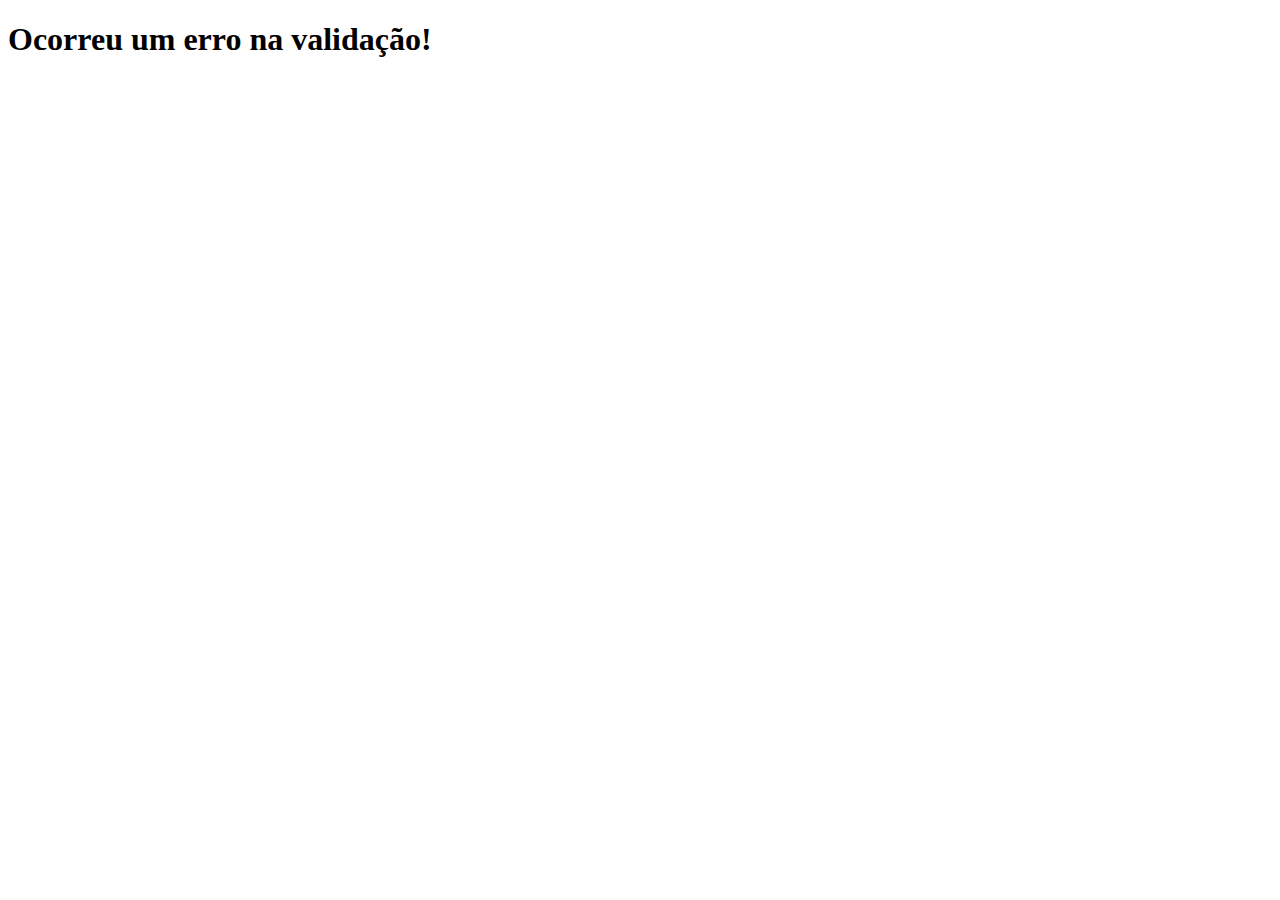
==== erro.html @ 80a1d97e "Link para Validação" ====
<!DOCTYPE html>
<html lang="pt-br">
<head>
    <meta charset="UTF-8">
    <meta http-equiv="X-UA-Compatible" content="IE=edge">
    <meta name="viewport" content="width=device-width, initial-scale=1.0">
    <title>ERRO</title>
</head>
<body>
    <h1>Ocorreu um erro na validação!</h1>
</body>
</html>
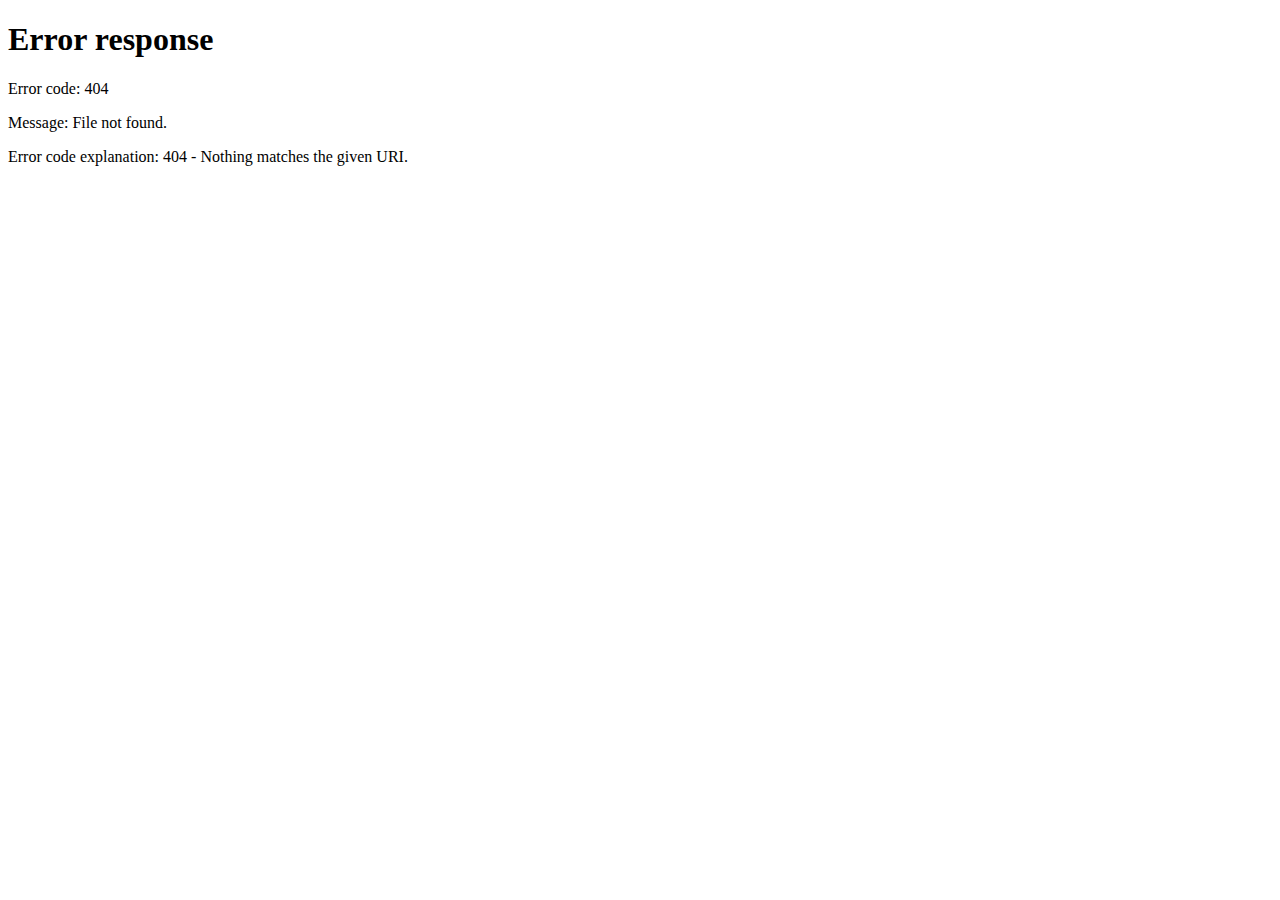
==== commit b416c79b: "to louco" ====
--- a/erro.html
+++ b/erro.html
@@ -4,6 +4,7 @@
     <meta charset="UTF-8">
     <meta http-equiv="X-UA-Compatible" content="IE=edge">
     <meta name="viewport" content="width=device-width, initial-scale=1.0">
+    <script src="./js/login.js" defer></script>
     <title>ERRO</title>
 </head>
 <body>
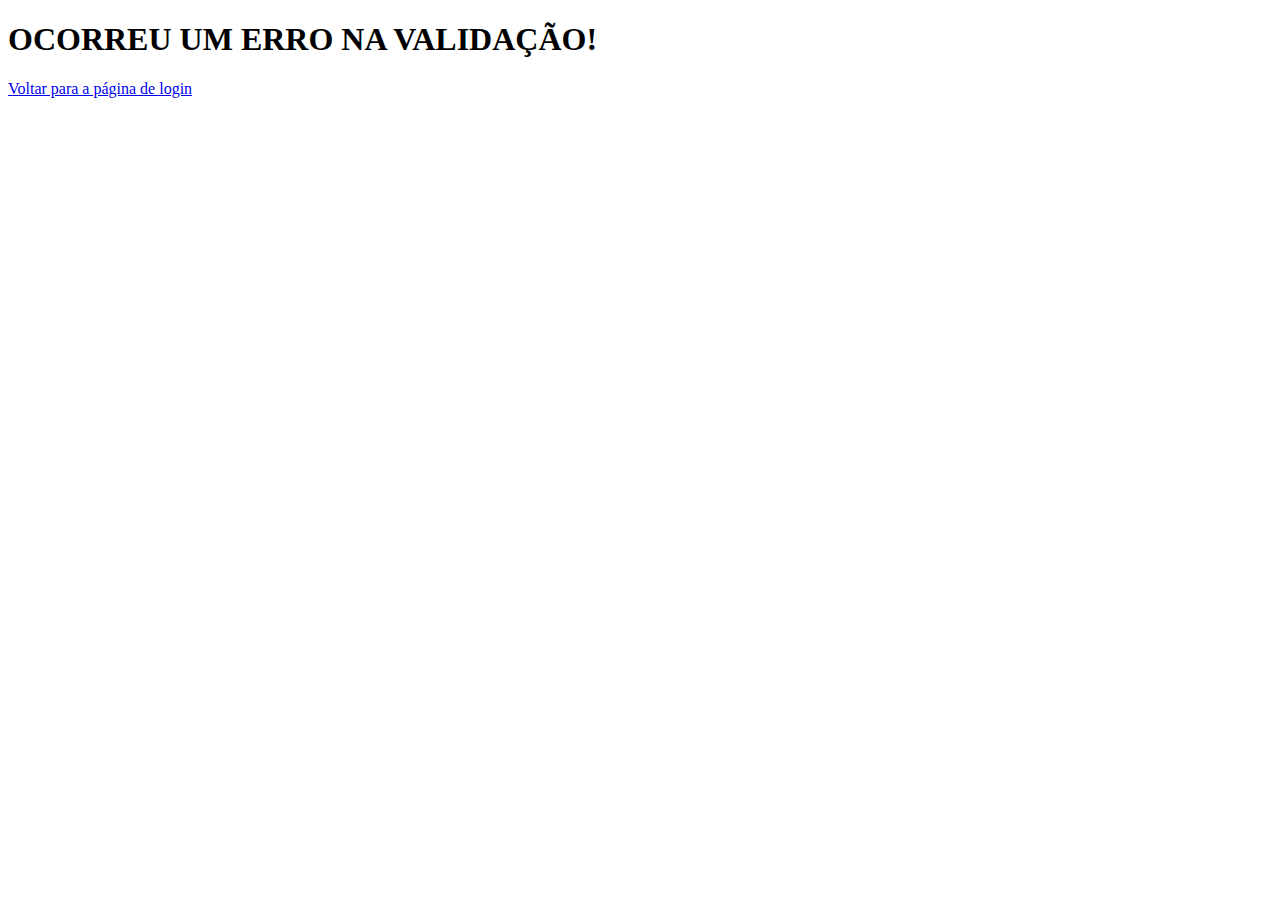
==== commit d818363b: "aaa" ====
--- a/erro.html
+++ b/erro.html
@@ -4,10 +4,12 @@
     <meta charset="UTF-8">
     <meta http-equiv="X-UA-Compatible" content="IE=edge">
     <meta name="viewport" content="width=device-width, initial-scale=1.0">
-    <script src="./js/login.js" defer></script>
     <title>ERRO</title>
 </head>
 <body>
-    <h1>Ocorreu um erro na validação!</h1>
+    <h1>OCORREU UM ERRO NA VALIDAÇÃO!</h1>
+    <div>
+        <a href="./login.html">Voltar para a página de login</a>
+    </div>
 </body>
 </html>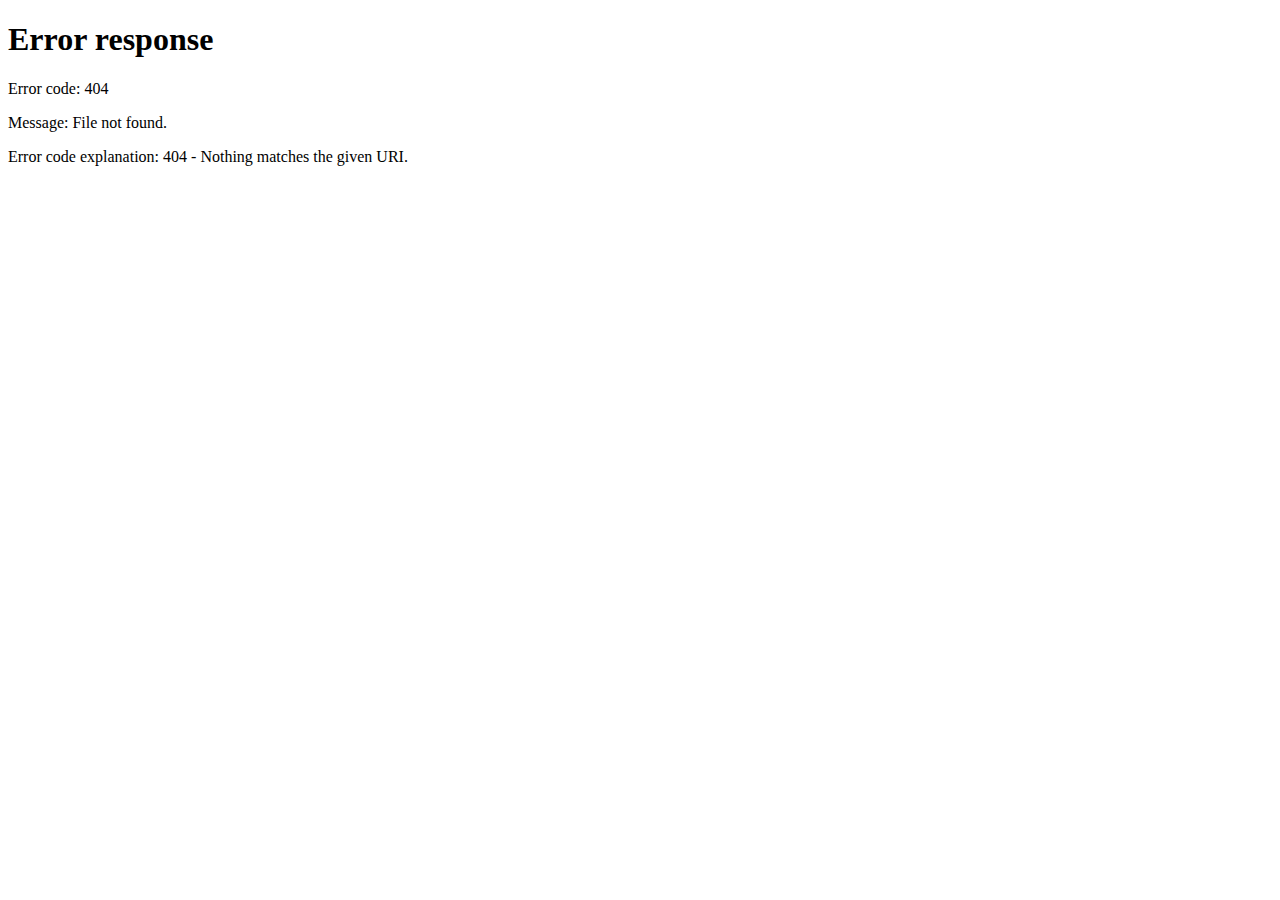
==== commit 42f057e3: "." ====
--- a/erro.html
+++ b/erro.html
@@ -5,11 +5,12 @@
     <meta http-equiv="X-UA-Compatible" content="IE=edge">
     <meta name="viewport" content="width=device-width, initial-scale=1.0">
     <title>ERRO</title>
+    <script src="./js/erro.js"></script>
 </head>
 <body>
     <h1>OCORREU UM ERRO NA VALIDAÇÃO!</h1>
     <div>
-        <a href="./login.html">Voltar para a página de login</a>
+        <button id="btnLogout">Voltar para a página de login</button>
     </div>
 </body>
 </html>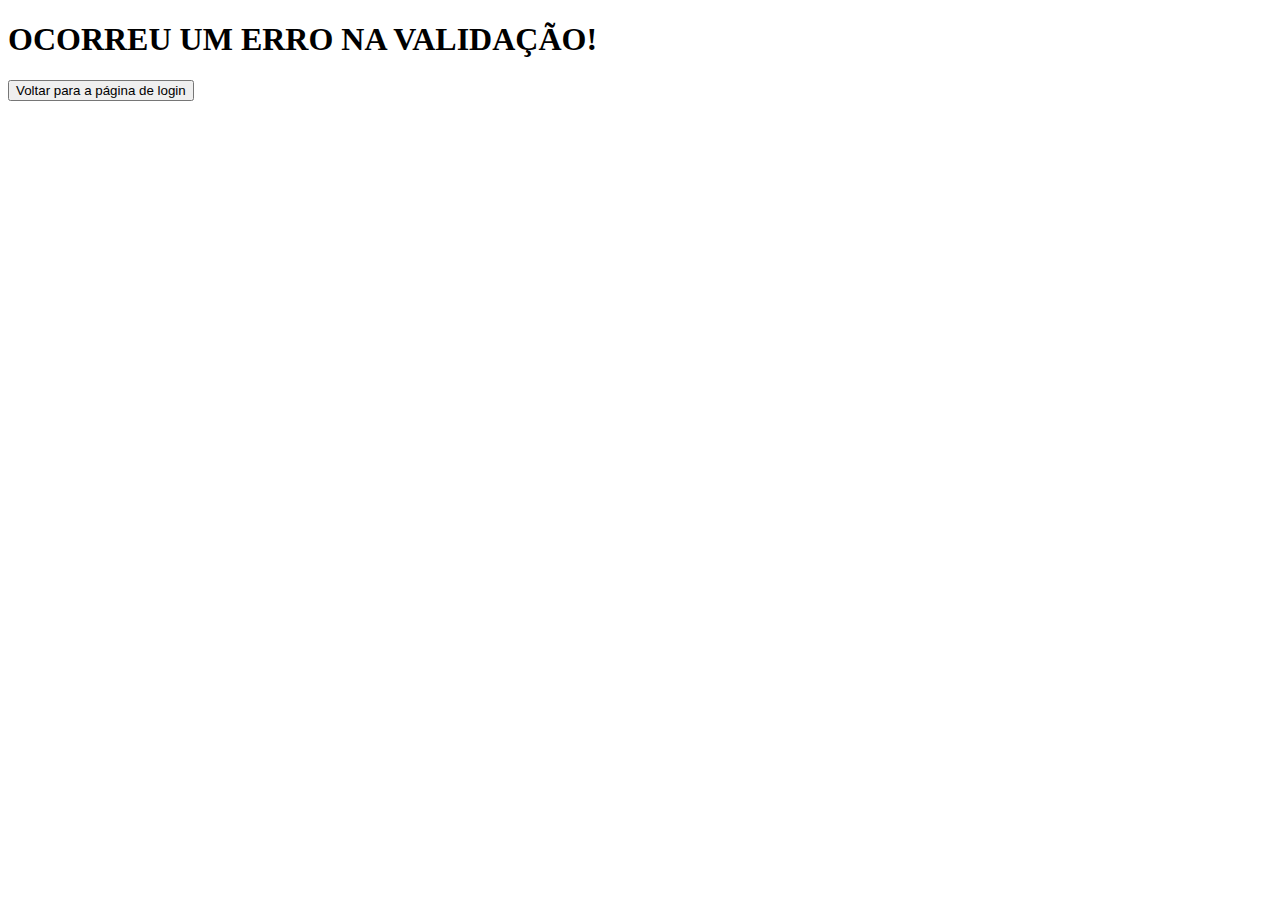
==== commit 7b78032c: ";" ====
--- a/erro.html
+++ b/erro.html
@@ -5,7 +5,6 @@
     <meta http-equiv="X-UA-Compatible" content="IE=edge">
     <meta name="viewport" content="width=device-width, initial-scale=1.0">
     <title>ERRO</title>
-    <script src="./js/erro.js"></script>
 </head>
 <body>
     <h1>OCORREU UM ERRO NA VALIDAÇÃO!</h1>
